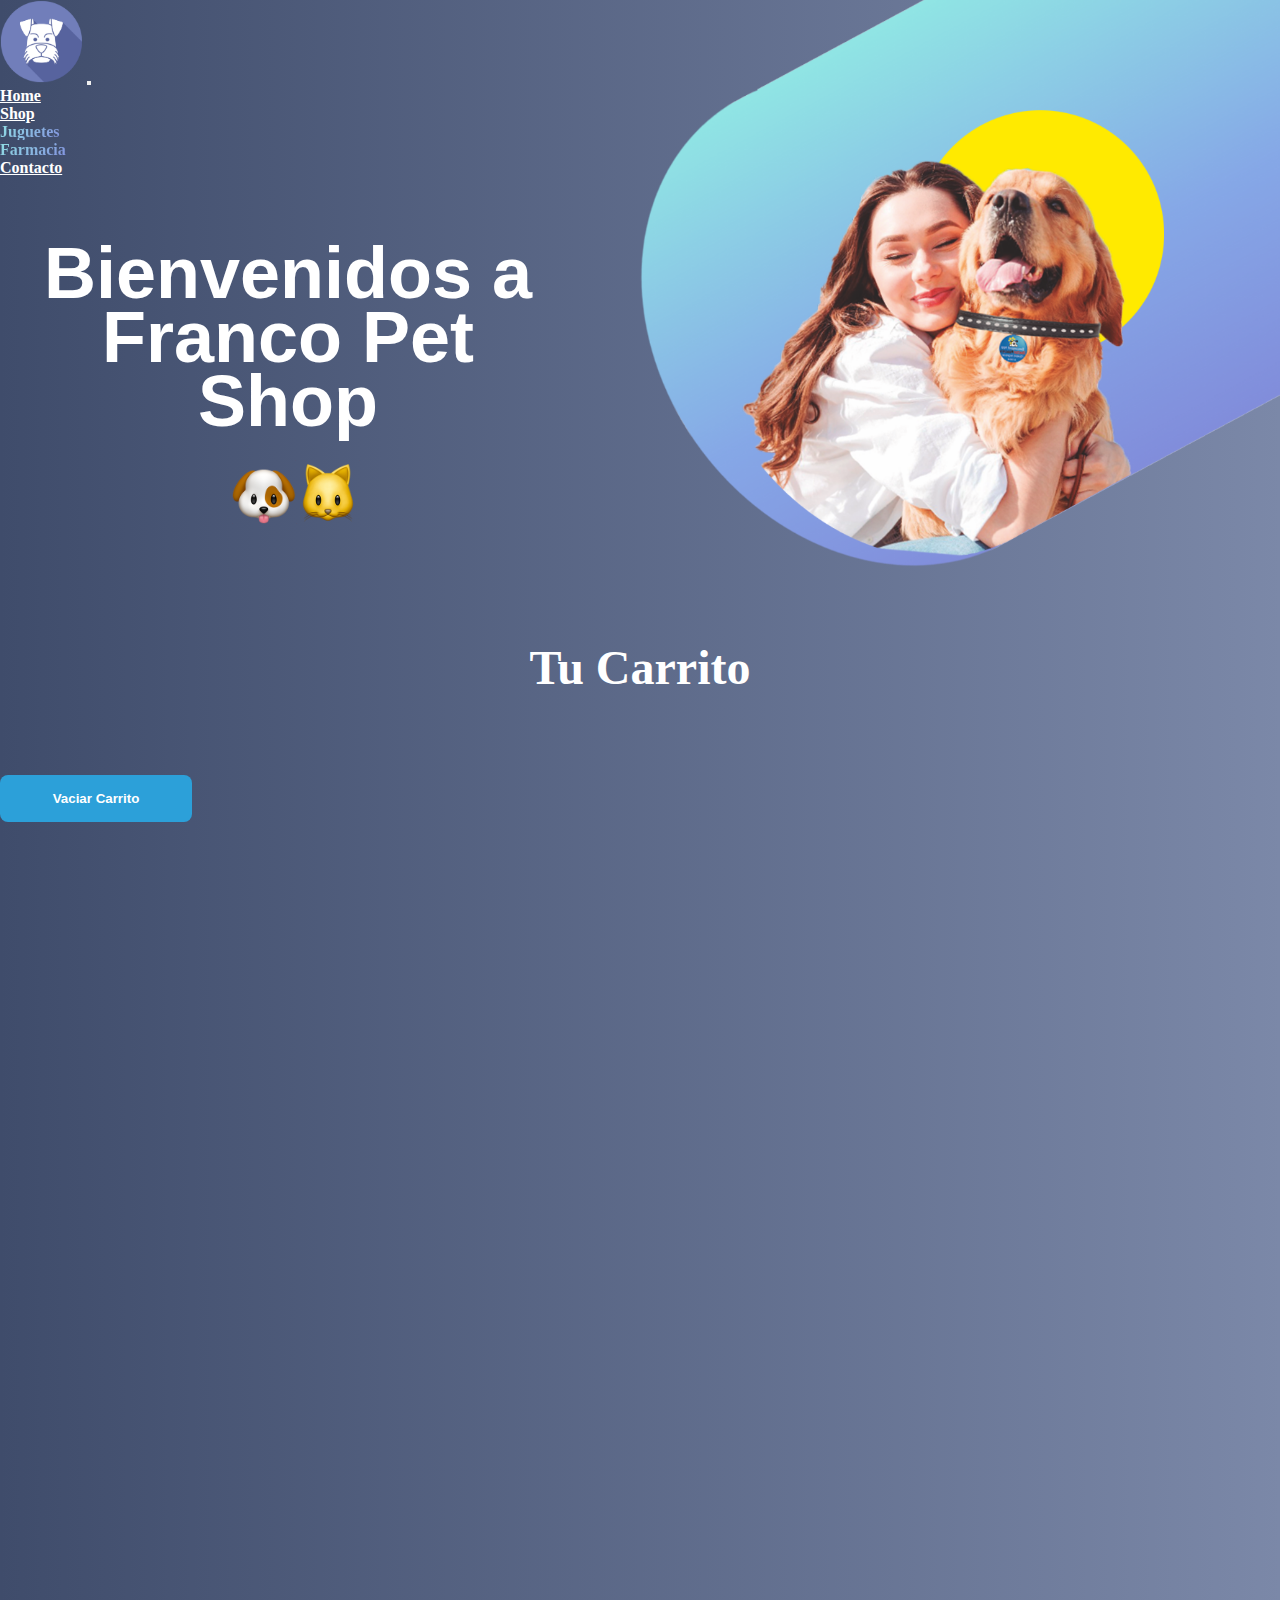
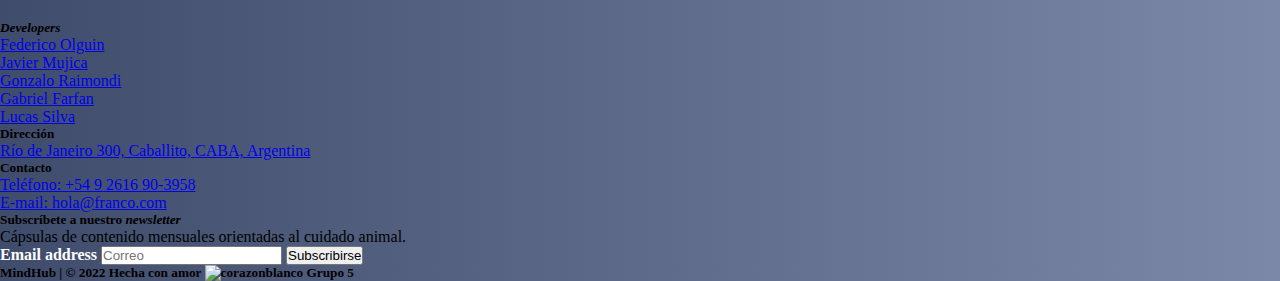
==== carrito.html @ 55a77551 "Borre Link sobre nosotros No funcinaba" ====
<!DOCTYPE html>
<html lang="en">

<head>
    <link rel="shortcut icon" href="./img/elperrito2.svg" type="image/x-icon">
    <meta charset="UTF-8">
    <meta http-equiv="X-UA-Compatible" content="IE=edge">
    <meta name="viewport" content="width=device-width, initial-scale=1.0">
    <title>Carrito</title>
    <link href="https://cdn.jsdelivr.net/npm/bootstrap@5.1.3/dist/css/bootstrap.min.css" rel="stylesheet"
        integrity="sha384-1BmE4kWBq78iYhFldvKuhfTAU6auU8tT94WrHftjDbrCEXSU1oBoqyl2QvZ6jIW3" crossorigin="anonymous">
    <link rel="stylesheet" href="./styles/main.css">
    <script src="https://ajax.googleapis.com/ajax/libs/jquery/3.5.1/jquery.min.js"></script>

</head>

<body>


    <header>
        <img src="./img/pibaconperro.png" alt="fotomargenderecho" class="fotomargen">
        <nav class="navbar navbar-expand-lg navbar-light">
            <div class="container-fluid">
                <a class="navbar-brand" href="#"><img src="./img/elperrito2.svg" alt="logo" class="logo"></a>
                <button class="navbar-toggler" type="button" data-bs-toggle="collapse"
                    data-bs-target="#navbarNavDropdown" aria-controls="navbarNavDropdown" aria-expanded="false"
                    aria-label="Toggle navigation">
                    <span class="navbar-toggler-icon"></span>
                </button>
                <div class="collapse navbar-collapse" id="navbarNavDropdown">
                    <ul class="navbar-nav">
                        <li class="nav-item">
                            <a class="nav-link active" aria-current="page" href="./index.html">Home</a>
                        </li>
                        <li class="nav-item dropdown">
                            <a class="nav-link dropdown-toggle" href="#" id="navbarDropdownMenuLink" role="button"
                                data-bs-toggle="dropdown" aria-expanded="false">
                                Shop
                            </a>
                            <ul class="dropdown-menu" aria-labelledby="navbarDropdownMenuLink">
                                <li><a class="dropdown-item" href="./juguetes.html">Juguetes</a></li>
                                <li><a class="dropdown-item" href="./farmacia.html">Farmacia</a></li>
                            </ul>
                        </li>
                        <li class="nav-item">
                            <a class="nav-link" href="./contacto.html">Contacto</a>
                        </li>
                        
                    </ul>
                </div>
            </div>
        </nav>
        <div class="textoheader">
            <span>Bienvenidos a Franco Pet Shop</span>
            <div class="imagenes-apple">
                <img src="./img/dog-face_1f436.png" class="dog-apple" alt="perroapple">
                <img src="./img/cat-face_1f431.png" class="cat-apple" alt="gatoapple">
            </div>
        </div>
    </header>



    <main class="d-flex flex-column ejemplo col">
        <h1 class="text-center">Tu Carrito</h1>
        <div class="row row-cols-1   row-cols-md-2 g-4 my-5 cardContainer" style="flex-wrap: wrap;" id="carrito">




        </div>
        <button class="btnEliminar" id="limpiarCarrito">Vaciar Carrito</button>
    </main>
    <footer class="py-5" style="width: 100vw; padding: 0;">
        <div class="row">
            <div class="col-2">
                <h5><i>Developers</i></h5>
                <ul class="nav flex-column">
                    <li class="nav-item mb-2 "><a href="https://github.com/FedericoOlguin"
                            class="nav-link p-0 text-white letFoot">Federico Olguin</a></li>
                    <li class="nav-item mb-2"><a href="https://github.com/jamujica6"
                            class="nav-link p-0 text-white letFoot">Javier Mujica</a></li>
                    <li class="nav-item mb-2"><a href="https://github.com/gonzametaverso"
                            class="nav-link p-0 text-white letFoot">Gonzalo Raimondi</a></li>
                    <li class="nav-item mb-2"><a href="https://github.com/gabriel-farfan"
                            class="nav-link p-0 text-white letFoot">Gabriel Farfan</a></li>
                    <li class="nav-item mb-2"><a href="https://github.com/Mrain00" class="nav-link p-0 text-white">Lucas
                            Silva</a></li>
                </ul>
            </div>

            <div class="col-2">
                <h5>Dirección</h5>
                <ul class="nav flex-column">
                    <li class="nav-item mb-2"><a href="#" class="nav-link p-0 text-white">Río de Janeiro 300, Caballito,
                            CABA, Argentina</a></li>

                </ul>
            </div>

            <div class="col-2">
                <h5>Contacto</h5>
                <ul class="nav flex-column">
                    <li class="nav-item mb-2"><a href="#" class="nav-link p-0 text-white">Teléfono: +54 9 2616
                            90-3958</a></li>
                    <li class="nav-item mb-2"><a href="#" class="nav-link p-0 text-white">E-mail: hola@franco.com</a>
                    </li>

                </ul>
            </div>

            <div class="col-4 offset-1">
                <form>
                    <h5>Subscríbete a nuestro <i>newsletter</i></h5>
                    <p class="nav-link p-0 text-white">Cápsulas de contenido mensuales orientadas al cuidado animal.</p>
                    <div class="d-flex w-100 gap-2">
                        <label for="newsletter1" class="visually-hidden">Email address</label>
                        <input id="newsletter1" type="text" class="form-control" placeholder="Correo">
                        <button class="btn btn-primary" type="button">Subscribirse</button>
                    </div>
                </form>
            </div>
        </div>

        <div class="d-flex justify-content-center align-items-center py-4 my-4 align-middle abajo">
            <h5 class="align-self-center align-middle text-white fin">MindHub | © 2022 Hecha con amor <img
                    style="width: 1.5rem;"
                    src="https://emojipedia-us.s3.dualstack.us-west-1.amazonaws.com/thumbs/160/apple/285/white-heart_1f90d.png"
                    alt="corazonblanco"> Grupo 5</h5>
        </div>
    </footer>

    <script src="./scripts/carrito.js"></script>
    <script src="https://cdn.jsdelivr.net/npm/bootstrap@5.1.3/dist/js/bootstrap.bundle.min.js"
        integrity="sha384-ka7Sk0Gln4gmtz2MlQnikT1wXgYsOg+OMhuP+IlRH9sENBO0LRn5q+8nbTov4+1p"
        crossorigin="anonymous"></script>
</body>


</html>
---- styles/main.css ----
@import url("https://fonts.googleapis.com/css2?family=Fredoka+One&display=swap");
* {
  margin: 0;
  padding: 0;
  box-sizing: border-box;
}
.carritofixed {
  position: fixed;
  display: flex;
  justify-content: center;
  align-items: center;
  bottom: 0.5rem;
  left: 0.5rem;
  width: 2.5rem;
  height: 2.5rem;
  background-color: #fff;
  border-radius: 10px;
  z-index: 100000;
}
.carritofixed img {
  display: flex;
  align-items: center;
  justify-content: center;
  position: relative;
  margin: auto;
  right: 0.75rem;
  width: 1.7rem;
  z-index: 100000;
}
.contadorfixed {
  position: relative;
  text-align: center;
  display: flex;
  justify-content: center;
  align-items: center;
  top: -1rem;
  left: 1.8rem;
  padding: 0.6rem;
  font-size: 0.8rem;
  font-weight: 800;
  width: 1rem;
  height: 1rem;
  background-color: #8fdae5;
  border-radius: 10px;
  z-index: 100000;
}
body {
  width: 100%;
  background: #606c88; /* fallback for old browsers */
  background: -webkit-linear-gradient(
    to right,
    #3f4c6b 40%,
    #606c88 60%
  ); /* Chrome 10-25, Safari 5.1-6 */
  background: linear-gradient(
    to right,
    #3f4c6b,
    #7b88a8
  ); /* W3C, IE 10+/ Edge, Firefox 16+, Chrome 26+, Opera 12+, Safari 7+ */
}
header {
  width: 100%;
  min-height: 35rem;
}
header nav a {
  color: #fff !important;
  font-weight: 800 !important;
}
.logo {
  width: 5.2rem;
}
.dropdown-item {
  background: linear-gradient(135deg, #90dfe4 0%, #8392df 100%);
  -webkit-background-clip: text;
  -webkit-text-fill-color: transparent;
  text-shadow: #ffffff00 0 0 0 !important;
}
.fotomargen {
  position: absolute;
  width: 40rem;
  right: 0;
  top: 0;
}
.textoheader {
  display: flex;
  flex-direction: column;
  flex-wrap: wrap;
  margin-top: 4rem;
  margin-left: 2rem;
  width: 40%;
}
.textoheader span {
  font-family: -apple-system, BlinkMacSystemFont, "Segoe UI", Roboto, Oxygen, Ubuntu,
    Cantarell, "Open Sans", "Helvetica Neue", sans-serif;
  font-size: 4.5rem;
  display: flex;
  flex-wrap: wrap;
  z-index: 100;
  color: #fff;
  font-weight: 800;
  line-height: 4rem;
  justify-content: center;
  text-align: center;
}
.imagenes-apple {
  margin-top: 1.7rem;
  display: flex;
  flex-direction: row;
  flex-wrap: wrap;
  justify-content: center;
  z-index: 100 !important;
}
.dog-apple {
  width: 4rem;
  margin-left: 1rem;
}
.cat-apple {
  width: 4rem;
}

/* main */

main {
  min-height: 100vh;
  margin-top: 5rem;
  margin-bottom: 5rem;
}

.container__cardds {
  max-width: 1200px;
  margin: auto;
  margin-top: 100px;
  display: flex;
  flex-wrap: wrap;
  justify-content: space-around;
  margin-bottom: 2rem;
}

.cardd {
  width: 300px;
  margin: 10px;
  transition: all 300ms;
}

.cardd:hover {
  width: 350px;
}

.cardd .cover {
  width: 100%;
  height: 250px;
  position: relative;
  overflow: hidden;
}

.cardd .cover img {
  width: 250px;
  display: block;
  margin: auto;
  position: relative;
  top: 40px;
  z-index: 1;
  filter: drop-shadow(5px 5px 4px rgba(0, 0, 0, 0.5));
  transition: all 400ms;
}

.cardd:hover .cover img {
  top: 0px;
  filter: none;
}

.cardd .img__back {
  width: 100%;
  height: 200px;
  position: absolute;
  bottom: -80px;
  left: 0;
  background-size: cover;
  border-radius: 20px;
  transition: all 300ms;
}

.cardd:nth-of-type(1) .img__back {
  background: #be93c5; /* fallback for old browsers */
  background: -webkit-linear-gradient(
    to bottom,
    #7bc6cc,
    #8392df
  ); /* Chrome 10-25, Safari 5.1-6 */
  background: linear-gradient(
    to bottom,
    #7bc6cc,
    #8392df
  ); /* W3C, IE 10+/ Edge, Firefox 16+, Chrome 26+, Opera 12+, Safari 7+ */
}

.cardd:nth-of-type(2) .img__back {
  background: #be93c5; /* fallback for old browsers */
  background: -webkit-linear-gradient(
    to bottom,
    #7bc6cc,
    #8392df
  ); /* Chrome 10-25, Safari 5.1-6 */
  background: linear-gradient(
    to bottom,
    #7bc6cc,
    #8392df
  ); /* W3C, IE 10+/ Edge, Firefox 16+, Chrome 26+, Opera 12+, Safari 7+ */
}

.cardd:hover .img__back {
  bottom: -40px;
}

.cardd .description {
  background: white;
  margin-top: -10px;
  padding: 20px;
  border-radius: 0px 0px 20px 20px;
  transition: all 300ms;
  /* min-height: 15rem; */
}

.cardd:hover .description {
  padding: 40px;
}

.description h2 {
  background: linear-gradient(135deg, #90dfe4 0%, #8392df 100%);
  -webkit-text-fill-color: transparent;
  -webkit-background-clip: text;
  text-shadow: #ffffff00 0 0 0 !important;
  text-align: center;
  font-size: 2.6rem;
}
/* From cssbuttons.io by @fanishah */
.button {
  font-family: inherit;
  background: #2ca0d9;
  color: white;
  padding: 0.35em 0;
  font-size: 17px;
  border: none;
  border-radius: 0.7em;
  letter-spacing: 0.08em;
  position: relative;
  display: flex;
  align-content: center;
  align-items: center;
  overflow: hidden;
  height: 2.1em;
  padding-left: 2.8em;
  padding-right: 0.9em;
  margin: auto;
  width: 10rem;
  text-align: center;
}

.button .icon {
  background: #fff;
  height: 2.5em;
  width: 2em;
  border-radius: 2em;
  position: absolute;
  display: flex;
  align-items: center;
  justify-content: center;
  left: 0.4em;
  transition: all 0.5s;
  top: 1px;
}

.icon img {
  margin: auto;
  transition: all 0.5s;
  color: #2ca0d9;
  width: 1.2rem;
  height: 1.2rem;
}

.button:hover .icon img {
  width: 2rem;
  height: 2rem;
  transform: rotate(360deg);
}

.button:hover .icon {
  width: calc(100% - 0.85rem);
  border-radius: 0.5em;
}
.button span,
.button a {
  text-decoration: none;
  color: #fff;
  font-weight: 600;
}
/* farmacias y juguetes */

.apartado1 {
  margin-top: 10rem;
  min-height: 100vh;
  width: 100%;
}
.apartado1 > h1 {
  position: relative;
  top: 6rem;
  color: #fff;
  font-weight: 800;
  text-align: center;
  font-size: 4rem;
  font-family: "Fredoka One", cursive;
}

/* fotos de perros y texto */

.apartado2 {
  background: #fff;
  border-radius: 10px;
  padding: 2rem;
  display: flex;
  justify-content: space-evenly;
  align-items: center;
  flex-wrap: wrap;
  min-height: 40vh;
  width: 80%;
  margin: auto;
  box-shadow: rgb(0 0 0 / 16%) 2px 3px 5px 0px;
}
.apartado2 img {
  width: 23rem;
  height: 23rem;
  border-radius: 20px 20px 20px 20px;
}
.apartado2 section,
.apartado2 div {
  margin-left: 1rem;
  color: #1c1c1c;
  width: 60%;
  text-align: center;
  align-self: center;
}
.apartado2 > section > span,
.apartado2 > div > span {
  font-weight: 600;
  font-size: 1.5rem;
}
.apartado2 > section > h2 {
  font-size: 2.5rem;
  font-weight: 800;
}
.featurette-divider {
  width: 80%;
  margin: 2rem auto;
}
.gatito {
  object-fit: cover;
  min-width: 10rem;
}

/* FOOTER */

footer {
  width: 100% !important;
  padding: 0 !important;
}
.row {
  width: 100% !important;
  justify-content: center !important;
  align-items: center !important;
}

label {
  color: white;
  font-weight: 700;
}
.labelSearch {
  margin-right: 1rem;
  font-size: 1.3rem;
}
.divSearch {
  display: flex;
  justify-content: flex-end;
  width: 90%;
}
.inputSearch {
  border-radius: 8px;
}
form {
  width: 50%;
  align-self: center;
}
.abajo {
  position: absolute;
  width: 100%;
  background-image: url("../img/pasto.png");
}
.parrafoContacto {
  color: white;
  font-size: 2rem;
  text-align: center;
  margin-bottom: 5rem;
}

.contCardIndividual {
  max-width: 30rem;
}
.cardContainer {
  display: flex;
  flex-wrap: wrap;
  width: 90%;
  align-self: center;
}
.card {
  border-radius: 10px;
  background-color: #2c4c64;
  color: white;
  min-height: 53rem;
}
.pCard {
  font-weight: 900;
}
.pCard span {
  font-weight: 600;
  margin-left: 1rem;
}

h1 {
  font-size: 3rem;
  color: white;
  text-align: center;
  margin: 5rem 0;
}
.btnEliminar {
  background-color: #2ca0d9;
  width: 12rem;
  padding: 1rem 0;
  align-self: center;
  border-radius: 8px;
  transition: all 0.5s;
  color: white;
  font-weight: 600;
  border: none;
}
.btnEliminar:hover {
  transform: scale(1.05, 1.05);
  background-color: red;
}
.btnEliminar:active{
    transform: scale(1,1);
}
.btnAgregar {
  background-color: #2ca0d9;
  width: 12rem;
  padding: 1rem 0;
  align-self: center;
  border-radius: 8px;
  transition: all 0.5s;
  color: white;
  font-weight: 600;
  border: none;
}
.btnAgregar:hover {
  background-color: green;
  transform: scale(1.05, 1.05);
}
.btnAgregar:active{
    transform: scale(1,1);
}

@media (max-width: 576px) {
  .textoheader {
    display: flex;
    flex-direction: column;
    flex-wrap: wrap;
    width: 80%;
    align-items: center;
    margin: auto;
    position: relative;
    top: 12rem;
    justify-content: center;
    align-content: center;
  }
  .textoheader span {
    font-size: 3rem;
  }
  .fotomargen {
    width: 20rem;
  }
  .apartado1 h1 {
    font-size: 3rem;
  }
  .apartado2 > section,
  .apartado2 > div {
    width: 90%;
  }
  .apartado2 > section > h2 {
    font-size: 2rem;
  }
  .apartado2 > section > span,
  .apartado2 > div > span {
    font-size: 1.1rem;
  }
  .apartado2 img {
    width: 23rem;
    height: 10rem;
    border-radius: 20px 20px 20px 20px;
  }
}
@media (min-width: 576px) and (max-width: 768px) {
  .fotomargen {
    width: 35rem;
  }
  .textoheader {
    display: flex;
    flex-direction: column;
    flex-wrap: wrap;
    width: 96%;
    align-items: center;
    margin: auto;
    margin-top: 28rem;
    justify-content: center;
    align-content: center;
  }
  .textoheader span {
    font-size: 3.3rem;
  }
  main {
    margin-top: 1rem;
  }
  .apartado1 {
    margin-top: 1rem;
  }
  .apartado1 h1 {
    font-size: 3rem;
  }
  .apartado2 > section,
  .apartado2 > div {
    width: 80%;
  }
  .apartado2 > section > h2 {
    font-size: 2rem;
  }
  .apartado2 > section > span,
  .apartado2 > div > span {
    font-size: 1.15rem;
  }
  .apartado2 img {
    width: 23rem;
    height: 15rem;
    border-radius: 20px 20px 20px 20px;
  }
}
@media (min-width: 768px) and (max-width: 992px) {
  .fotomargen {
    width: 30rem;
  }
  .textoheader {
    width: 50%;
  }
  .textoheader span {
    font-size: 3.5rem;
  }
  main {
    margin-top: 1rem;
  }
  .apartado1 {
    margin-top: 1rem;
  }
  .apartado1 h1 {
    font-size: 3.5rem;
  }
  .apartado2 > section {
    width: 80%;
  }
  .apartado2 > section > h2 {
    font-size: 2rem;
  }
  .apartado2 > section > span,
  .apartado2 > div > span {
    font-size: 1.3rem;
  }
  .apartado2 img {
    width: 23rem;
    height: 15rem;
    border-radius: 20px 20px 20px 20px;
  }
}
@media (min-width: 992px) and (max-width: 1200px) {
  .apartado2 > section {
    width: 80%;
  }
  .apartado2 > section > h2 {
    font-size: 2rem;
  }
  .apartado2 > section > span,
  .apartado2 > div > span {
    font-size: 1.3rem;
  }
  .textoheader {
    width: 56%;
  }
  .textoheader span {
    font-size: 3rem;
  }
}
@media (min-width: 1515px) {
  .textoheader {
    width: 55%;
    margin: auto;
    text-align: center;
    margin-top: 15rem;
  }
  .fotomargen {
    width: 38rem;
  }
}
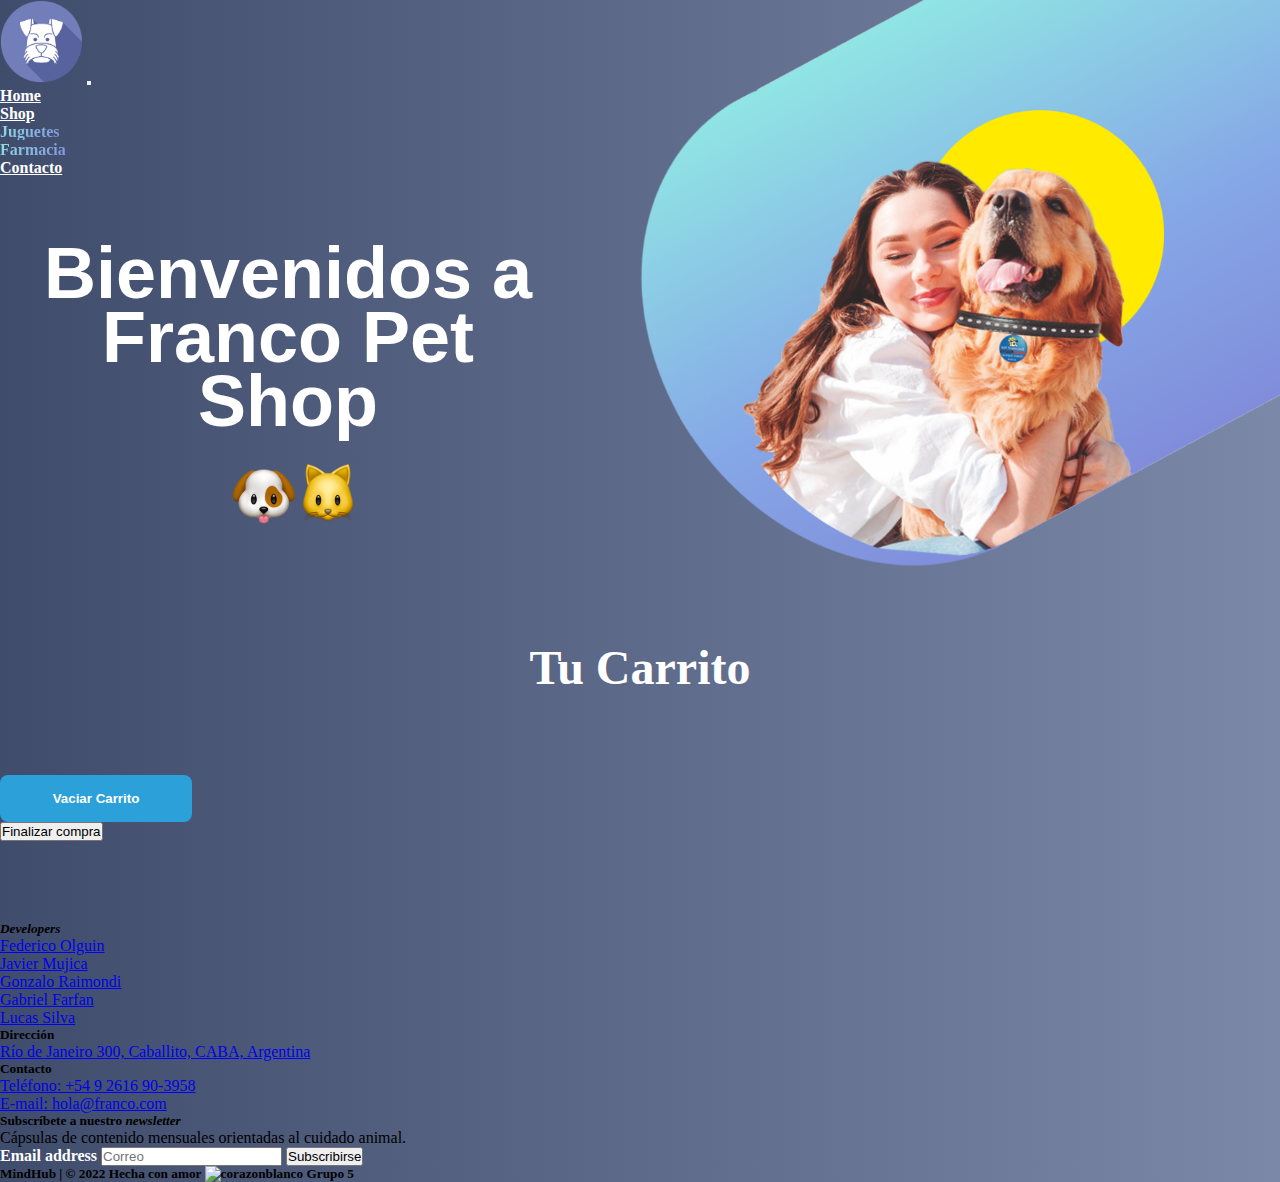
==== commit 8e482390: "actualizacion mapa y casi todo listo" ====
--- a/carrito.html
+++ b/carrito.html
@@ -45,7 +45,7 @@
                         <li class="nav-item">
                             <a class="nav-link" href="./contacto.html">Contacto</a>
                         </li>
-                        
+
                     </ul>
                 </div>
             </div>
@@ -70,6 +70,12 @@
 
         </div>
         <button class="btnEliminar" id="limpiarCarrito">Vaciar Carrito</button>
+
+
+        <div class="" id="contenedorDatos">
+        </div>
+        <button id="finalizar">Finalizar compra</button>
+        <span class="alertSucess" id="alertSucess">Gracias por su compra</span>
     </main>
     <footer class="py-5" style="width: 100vw; padding: 0;">
         <div class="row">
@@ -126,7 +132,8 @@
             <h5 class="align-self-center align-middle text-white fin">MindHub | © 2022 Hecha con amor <img
                     style="width: 1.5rem;"
                     src="https://emojipedia-us.s3.dualstack.us-west-1.amazonaws.com/thumbs/160/apple/285/white-heart_1f90d.png"
-                    alt="corazonblanco"> Grupo 5</h5>
+                    alt="corazonblanco"> Grupo 5
+            </h5>
         </div>
     </footer>
 
--- a/styles/main.css
+++ b/styles/main.css
@@ -28,11 +28,11 @@
   z-index: 100000;
 }
 .contadorfixed {
-  position: relative;
   text-align: center;
   display: flex;
   justify-content: center;
   align-items: center;
+  position: relative;
   top: -1rem;
   left: 1.8rem;
   padding: 0.6rem;
@@ -43,6 +43,17 @@
   background-color: #8fdae5;
   border-radius: 10px;
   z-index: 100000;
+}
+.puntito {
+  visibility: hidden;
+  width: 1rem;
+  height: 1rem;
+  border-radius: 10px;
+  background-color: red;
+  position: relative;
+  top: -1rem;
+  left: 1.8rem;
+  padding: 0.6rem;
 }
 body {
   width: 100%;
@@ -121,7 +132,7 @@
 /* main */
 
 main {
-  min-height: 100vh;
+  /* min-height: 5; */
   margin-top: 5rem;
   margin-bottom: 5rem;
 }
@@ -298,8 +309,9 @@
 
 .apartado1 {
   margin-top: 10rem;
-  min-height: 100vh;
+  min-height: 55rem;
   width: 100%;
+  /* margin-bottom: 10rem; */
 }
 .apartado1 > h1 {
   position: relative;
@@ -355,6 +367,8 @@
 .gatito {
   object-fit: cover;
   min-width: 10rem;
+  border-radius: 1rem;
+  margin: 1rem;
 }
 
 /* FOOTER */
@@ -368,7 +382,7 @@
   justify-content: center !important;
   align-items: center !important;
 }
-
+/* Clases fede */
 label {
   color: white;
   font-weight: 700;
@@ -386,7 +400,7 @@
   border-radius: 8px;
 }
 form {
-  width: 50%;
+  width: 100%;
   align-self: center;
 }
 .abajo {
@@ -445,8 +459,8 @@
   transform: scale(1.05, 1.05);
   background-color: red;
 }
-.btnEliminar:active{
-    transform: scale(1,1);
+.btnEliminar:active {
+  transform: scale(1, 1);
 }
 .btnAgregar {
   background-color: #2ca0d9;
@@ -463,10 +477,15 @@
   background-color: green;
   transform: scale(1.05, 1.05);
 }
-.btnAgregar:active{
-    transform: scale(1,1);
-}
-
+.btnAgregar:active {
+  transform: scale(1, 1);
+}
+.alertSucess {
+  display: none;
+  background-color: green;
+  border: solid 4px yellowgreen;
+}
+/* fin clases fede */
 @media (max-width: 576px) {
   .textoheader {
     display: flex;
